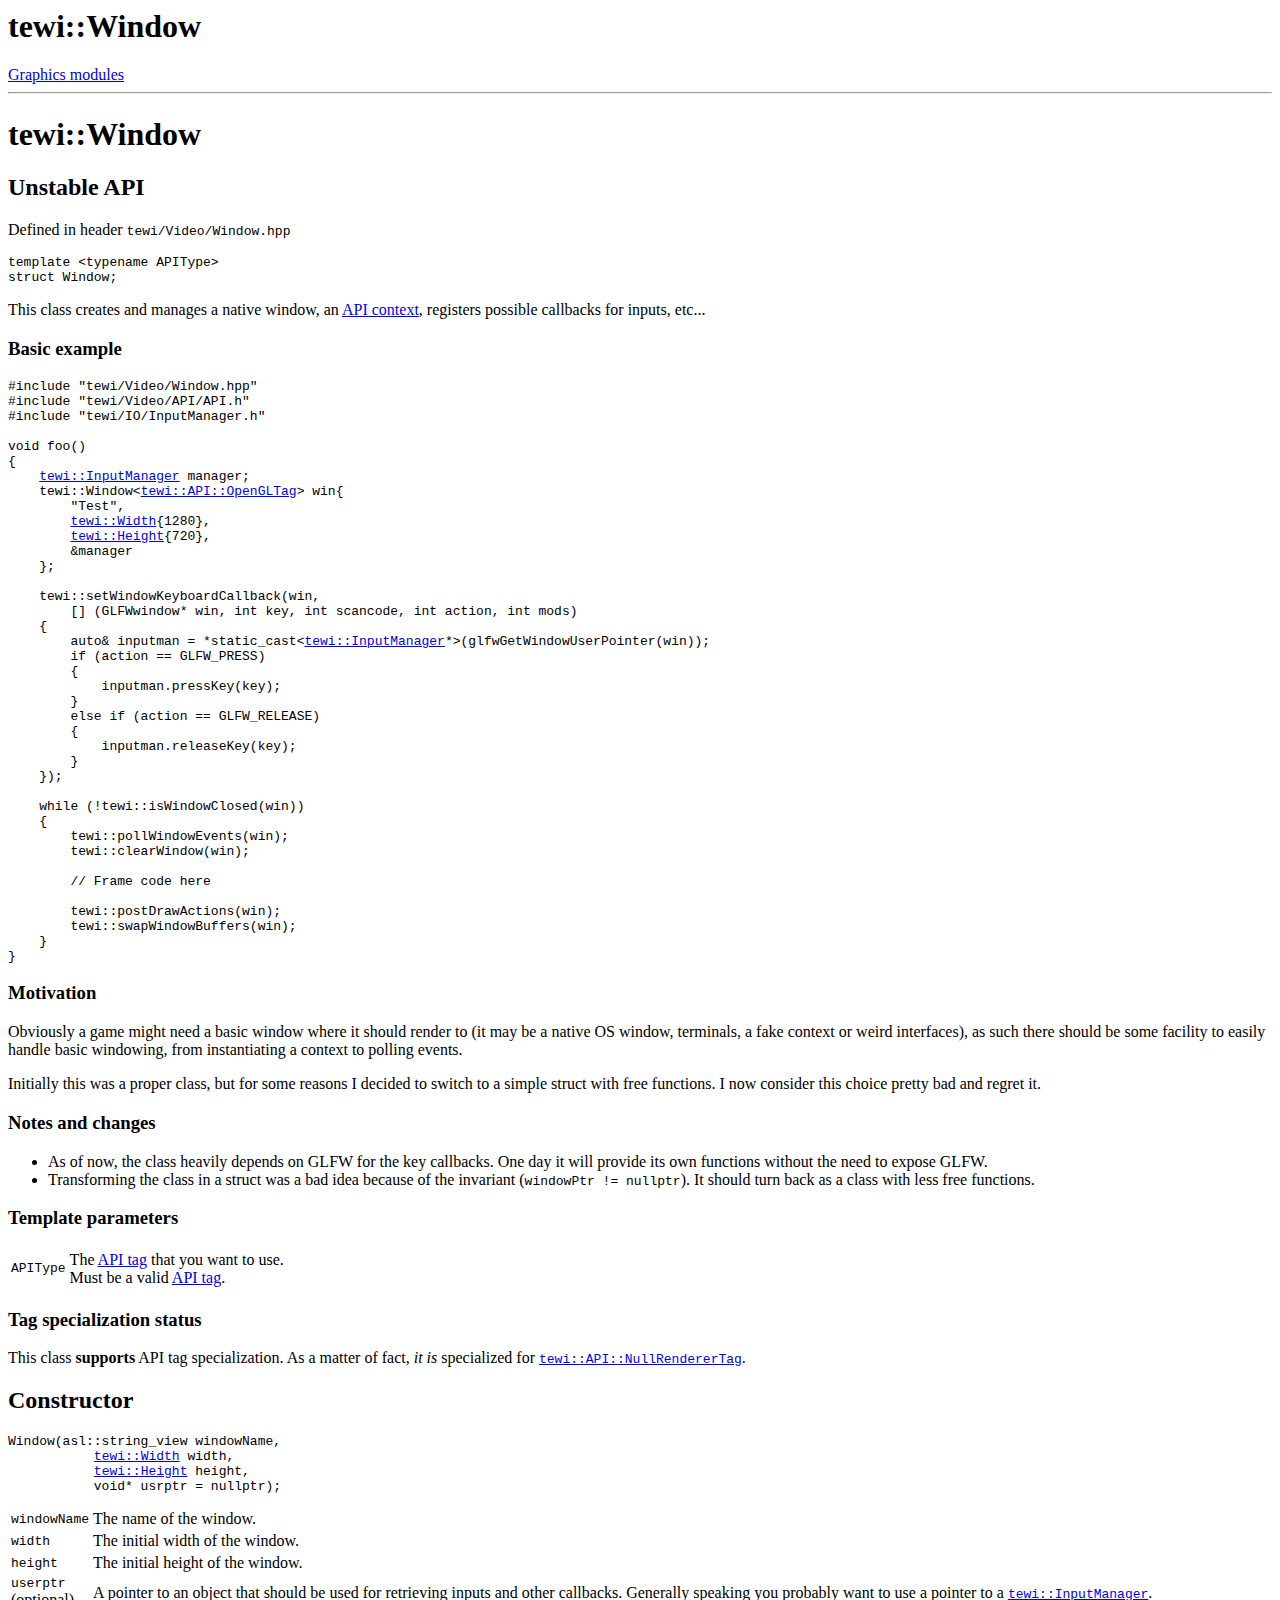
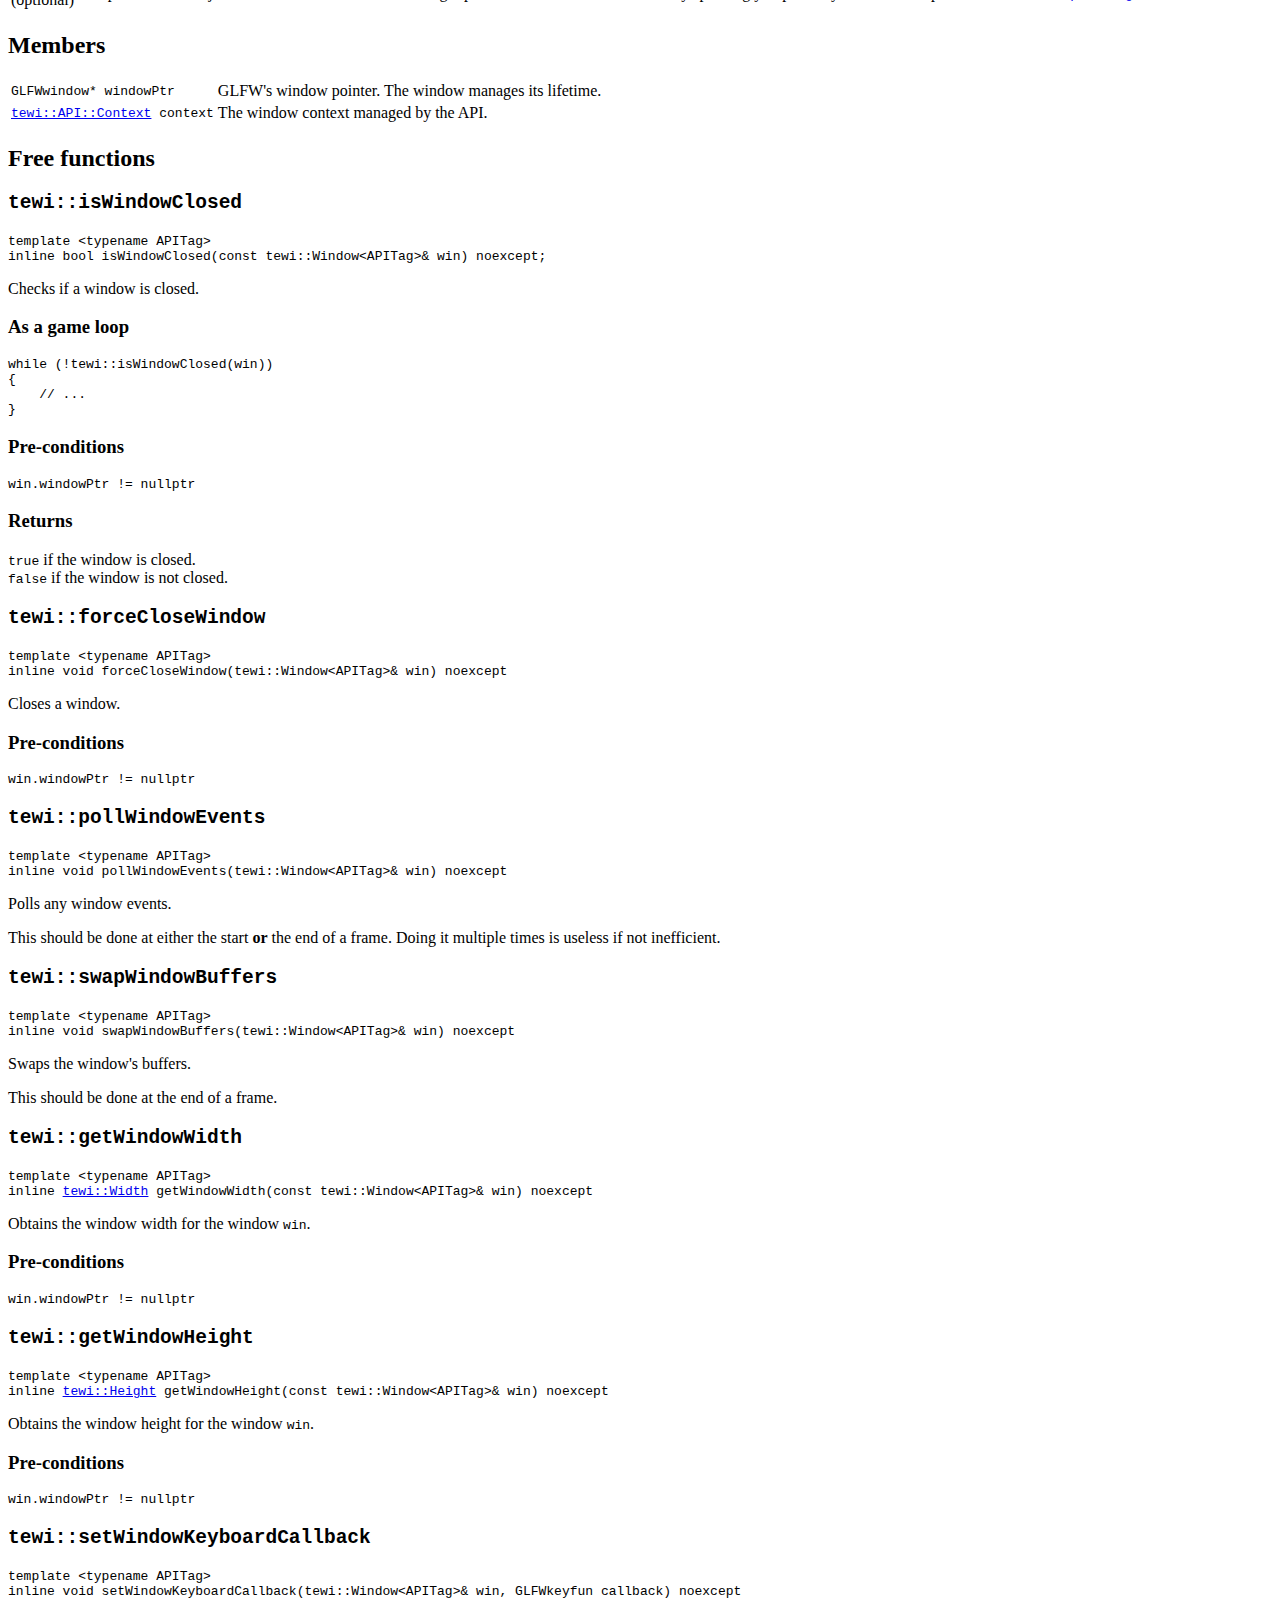
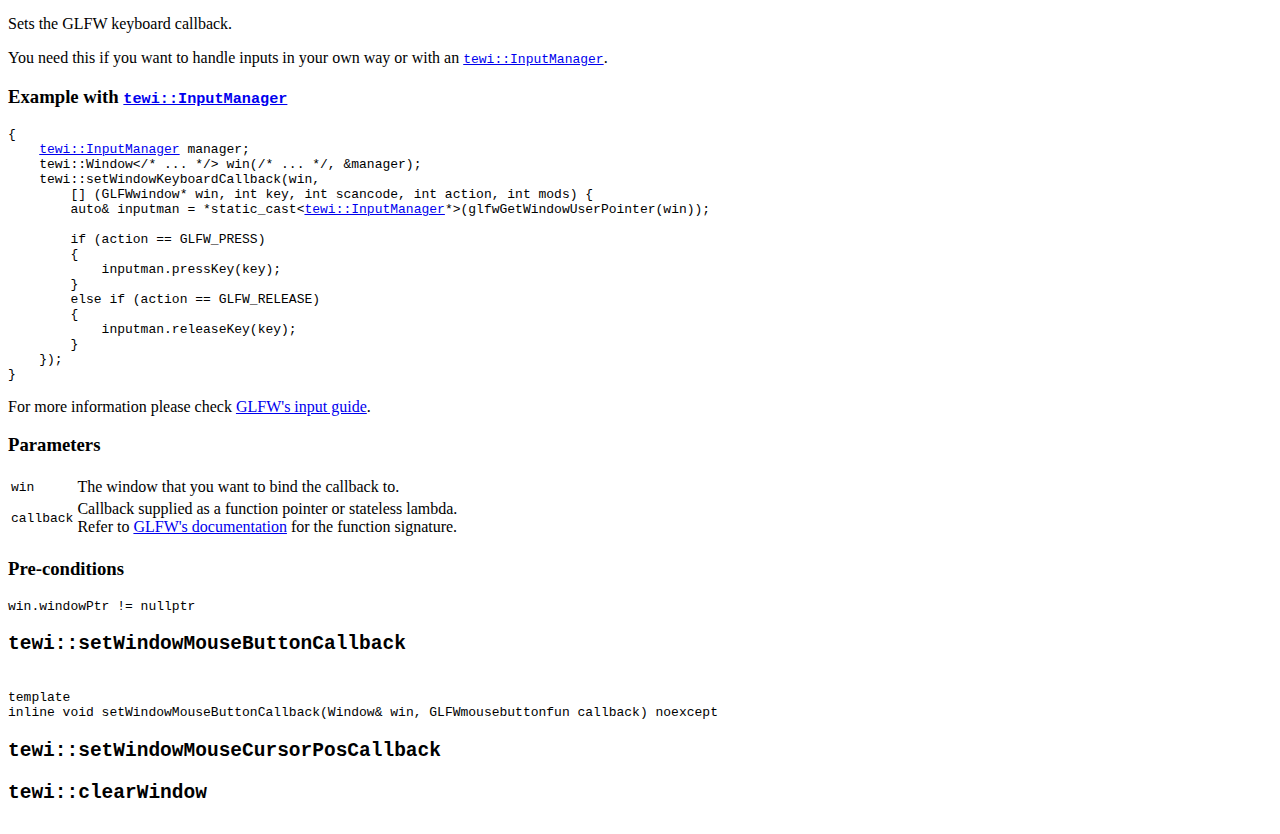
==== doc/apidoc/graphics/window.html @ 46c1395c "Initial doc rewrite" ====
<html>
<head>
    <meta charset="utf-8" />
    <link rel="stylesheet" href="../css/main_style.css" />

    <title>tewi::Window (doc)</title>
</head>
<body>
    <div class="content">
        <h1 class="horiz-centered">tewi::Window</h1>

        <div class="horiz-centered">
            <a class="my-button" href="index.html">Graphics modules</a>
        </div>

        <hr/>

        <div class="section">
            <h1>tewi::Window</h1>
            <h2 class="important">Unstable API</h2>
            <p>Defined in header <code>tewi/Video/Window.hpp</code></p>
            <div class="declaration">
<pre><code>template &lt;typename APIType&gt;
struct Window;</code></pre>
            </div>

            <p>This class creates and manages a native window, an <a
                 href="api.html#context">API context</a>, registers possible
             callbacks for inputs, etc...</p>

            <div class="section-tut">
                <h3>Basic example</h3>
                <pre><code>#include "tewi/Video/Window.hpp"
#include "tewi/Video/API/API.h"
#include "tewi/IO/InputManager.h"

void foo()
{
    <a href="../io/inputmanager.html">tewi::InputManager</a> manager;
    tewi::Window&lt;<a href="api.html">tewi::API::OpenGLTag</a>&gt; win{
        "Test",
        <a href="../utils/types.html">tewi::Width</a>{1280},
        <a href="../utils/types.html">tewi::Height</a>{720},
        &amp;manager
    };

    tewi::setWindowKeyboardCallback(win,
        [] (GLFWwindow* win, int key, int scancode, int action, int mods)
    {
        auto&amp; inputman = *static_cast&lt;<a
           href="../io/inputmanager.html">tewi::InputManager</a>*&gt;(glfwGetWindowUserPointer(win));
        if (action == GLFW_PRESS)
        {
            inputman.pressKey(key);
        }
        else if (action == GLFW_RELEASE)
        {
            inputman.releaseKey(key);
        }
    });

    while (!tewi::isWindowClosed(win))
    {
        tewi::pollWindowEvents(win);
        tewi::clearWindow(win);

        // Frame code here

        tewi::postDrawActions(win);
        tewi::swapWindowBuffers(win);
    }
}</code></pre>
            </div>

            <h3>Motivation</h3>
            <p>Obviously a game might need a basic window where it should render
            to (it may be a native OS window, terminals, a fake context or weird
            interfaces), as such there should be some facility to easily handle
            basic windowing, from instantiating a context to polling events.</p>
            <p>Initially this was a proper class, but for some reasons I decided
            to switch to a simple struct with free functions. I now consider
            this choice pretty bad and regret it.</p>



            <h3>Notes and changes</h3>
            <ul>
                <li>As of now, the class heavily depends on GLFW for the key callbacks.
            One day it will provide its own functions without the need to expose
            GLFW.</li>
                <li>Transforming the class in a struct was a bad idea because of the
                    invariant (<code>windowPtr != nullptr</code>). It should
                    turn back as a class with less free functions.</li>
            </ul>
        </div>

        <div class="section">
            <h3>Template parameters</h3>
            <table>
                <tr>
                    <td><code>APIType</code></td>
                    <td>The <a href="api.html">API tag</a> that you want to use.<br/>
                        Must be a valid <a href="api.html">API tag</a>.</td>
                </tr>
            </table>

            <h3>Tag specialization status</h3>
            <p>This class <b>supports</b> API tag specialization. As a matter of
            fact, <i>it is</i> specialized for
            <a href="api.html"><code>tewi::API::NullRendererTag</code></a>.</p>
        </div>

        <div class="section">
            <h2>Constructor</h2>
            <pre><code>Window(asl::string_view windowName,
           <a href="../utils/types.html">tewi::Width</a> width,
           <a href="../utils/types.html">tewi::Height</a> height,
           void* usrptr = nullptr); </code></pre>

            <table>
                <tr>
                    <td><code>windowName</code></td>
                    <td>The name of the window.</td>
                </tr>
                <tr>
                    <td><code>width</code></td>
                    <td>The initial width of the window.</td>
                </tr>
                <tr>
                    <td><code>height</code></td>
                    <td>The initial height of the window.</td>
                </tr>
                <tr>
                    <td><code>userptr</code> <br/>(optional)</td>
                    <td>A pointer to an object that should be used for retrieving
                        inputs and other callbacks. Generally speaking you probably
                        want to use a pointer to a
                        <a href="../io/inputmanager.html">
                        <code>tewi::InputManager</code></a>.</td>
                </tr>
            </table>
        </div>

        <div class="section">
        <h2>Members</h2>
        <table>
            <tr>
                <td><code>GLFWwindow* windowPtr</code></td>
                <td>GLFW's window pointer. The window manages its lifetime.</td>
            </tr>
            <tr>
                <td><code><a href="api.html#context">tewi::API::Context</a>
                    context</code></td>
                <td>The window context managed by the API.</td>
            </tr>
        </table>
        </div>

        <div class="section">
        <h2>Free functions</h2>
        <div class="section-fun">
            <h2><code>tewi::isWindowClosed</code></h2>
            <pre><code>template &lt;typename APITag&gt;
inline bool isWindowClosed(const tewi::Window&lt;APITag&gt;&amp; win) noexcept;</code></pre>
            <p>Checks if a window is closed.</p>

            <div class="section-tut">
                <h3>As a game loop</h3>

                <pre><code>while (!tewi::isWindowClosed(win))
{
    // ...
}</code></pre>
            </div>

            <h3>Pre-conditions</h3>
            <p><code>win.windowPtr != nullptr</code></p>

            <h3>Returns</h3>
            <p><code>true</code> if the window is closed.<br/>
            <code>false</code> if the window is not closed.</p>

        </div>

        <div class="section-fun">
            <h2><code>tewi::forceCloseWindow</code></h2>
            <pre><code>template &lt;typename APITag&gt;
inline void forceCloseWindow(tewi::Window&lt;APITag&gt;&amp; win) noexcept</code></pre>

            <p>Closes a window.</p>

            <h3>Pre-conditions</h3>
            <p><code>win.windowPtr != nullptr</code></p>
        </div>

        <div class="section-fun">
            <h2><code>tewi::pollWindowEvents</code></h2>
            <pre><code>template &lt;typename APITag&gt;
inline void pollWindowEvents(tewi::Window&lt;APITag&gt;&amp; win) noexcept</code></pre>

            <p>Polls any window events.</p>
            <p>This should be done at either the start <b>or</b> the end of a frame. Doing
            it multiple times is useless if not inefficient.</p>
        </div>

        <div class="section-fun">
            <h2><code>tewi::swapWindowBuffers</code></h2>
            <pre><code>template &lt;typename APITag&gt;
inline void swapWindowBuffers(tewi::Window&lt;APITag&gt;&amp; win) noexcept</code></pre>

            <p>Swaps the window's buffers.</p>
            <p>This should be done at the end of a frame.</p>
        </div>

        <div class="section-fun">
            <h2><code>tewi::getWindowWidth</code></h2>
            <pre><code>template &lt;typename APITag&gt;
inline <a href="../utils/types.html">tewi::Width</a> getWindowWidth(const tewi::Window&lt;APITag&gt;&amp; win) noexcept</code></pre>

            <p>Obtains the window width for the window <code>win</code>.</p>

            <h3>Pre-conditions</h3>
            <p><code>win.windowPtr != nullptr</code></p>
        </div>

        <div class="section-fun">
            <h2><code>tewi::getWindowHeight</code></h2>
            <pre><code>template &lt;typename APITag&gt;
inline <a href="../utils/types.html">tewi::Height</a> getWindowHeight(const tewi::Window&lt;APITag&gt;&amp; win) noexcept</code></pre>

            <p>Obtains the window height for the window <code>win</code>.</p>

            <h3>Pre-conditions</h3>
            <p><code>win.windowPtr != nullptr</code></p>
        </div>

        <div class="section-fun">
            <h2><code>tewi::setWindowKeyboardCallback</code></h2>
            <pre><code>template &lt;typename APITag&gt;
inline void setWindowKeyboardCallback(tewi::Window&lt;APITag&gt;&amp; win, GLFWkeyfun callback) noexcept</code></pre>

            <p>Sets the GLFW keyboard callback.</p>
            <p>You need this if you want to handle inputs in your own way or
            with an <a href="../io/inputmanager.html"><code>tewi::InputManager</code></a>.</p>

            <div class="section-tut">
                <h3>Example with <a href="../io/inputmanager.html"><code>tewi::InputManager</code></a></h3>
                <pre><code>{
    <a href="../io/inputmanager.html">tewi::InputManager</a> manager;
    tewi::Window&lt;/* ... */&gt; win(/* ... */, &amp;manager);
    tewi::setWindowKeyboardCallback(win,
        [] (GLFWwindow* win, int key, int scancode, int action, int mods) {
        auto&amp; inputman = *static_cast&lt;<a href="../io/inputmanager.html">tewi::InputManager</a>*&gt;(glfwGetWindowUserPointer(win));

        if (action == GLFW_PRESS)
        {
            inputman.pressKey(key);
        }
        else if (action == GLFW_RELEASE)
        {
            inputman.releaseKey(key);
        }
    });
}</code></pre>

                <p>For more information please check
                    <a href="http://www.glfw.org/docs/latest/input_guide.html#input_keyboard">GLFW's input guide</a>.
                </p>
            </div>

            <h3>Parameters</h3>
            <table>
                <tr>
                    <td><code>win</code></td>
                    <td>The window that you want to bind the callback to.</td>
                </tr>
                <tr>
                    <td><code>callback</code></td>
                    <td>Callback supplied as a function pointer or stateless
                        lambda.<br/>
                        Refer to <a href="http://www.glfw.org/docs/latest/group__input.html#ga0192a232a41e4e82948217c8ba94fdfd">GLFW's documentation</a> for the
                        function signature.</td>
                </tr>
            </table>

            <h3>Pre-conditions</h3>
            <p><code>win.windowPtr != nullptr</code></p>
        </div>

        <div class="section-fun">
            <h2><code>tewi::setWindowMouseButtonCallback</code></h2>
<pre><code>
template <typename APITag>
inline void setWindowMouseButtonCallback(Window<APITag>& win, GLFWmousebuttonfun callback) noexcept
</code></pre>
        </div>

        <div class="section-fun">
            <h2><code>tewi::setWindowMouseCursorPosCallback</code></h2>
        </div>

        <div class="section-fun">
            <h2><code>tewi::clearWindow</code></h2>
        </div>
        </div>

    </div>
</body>
</html>
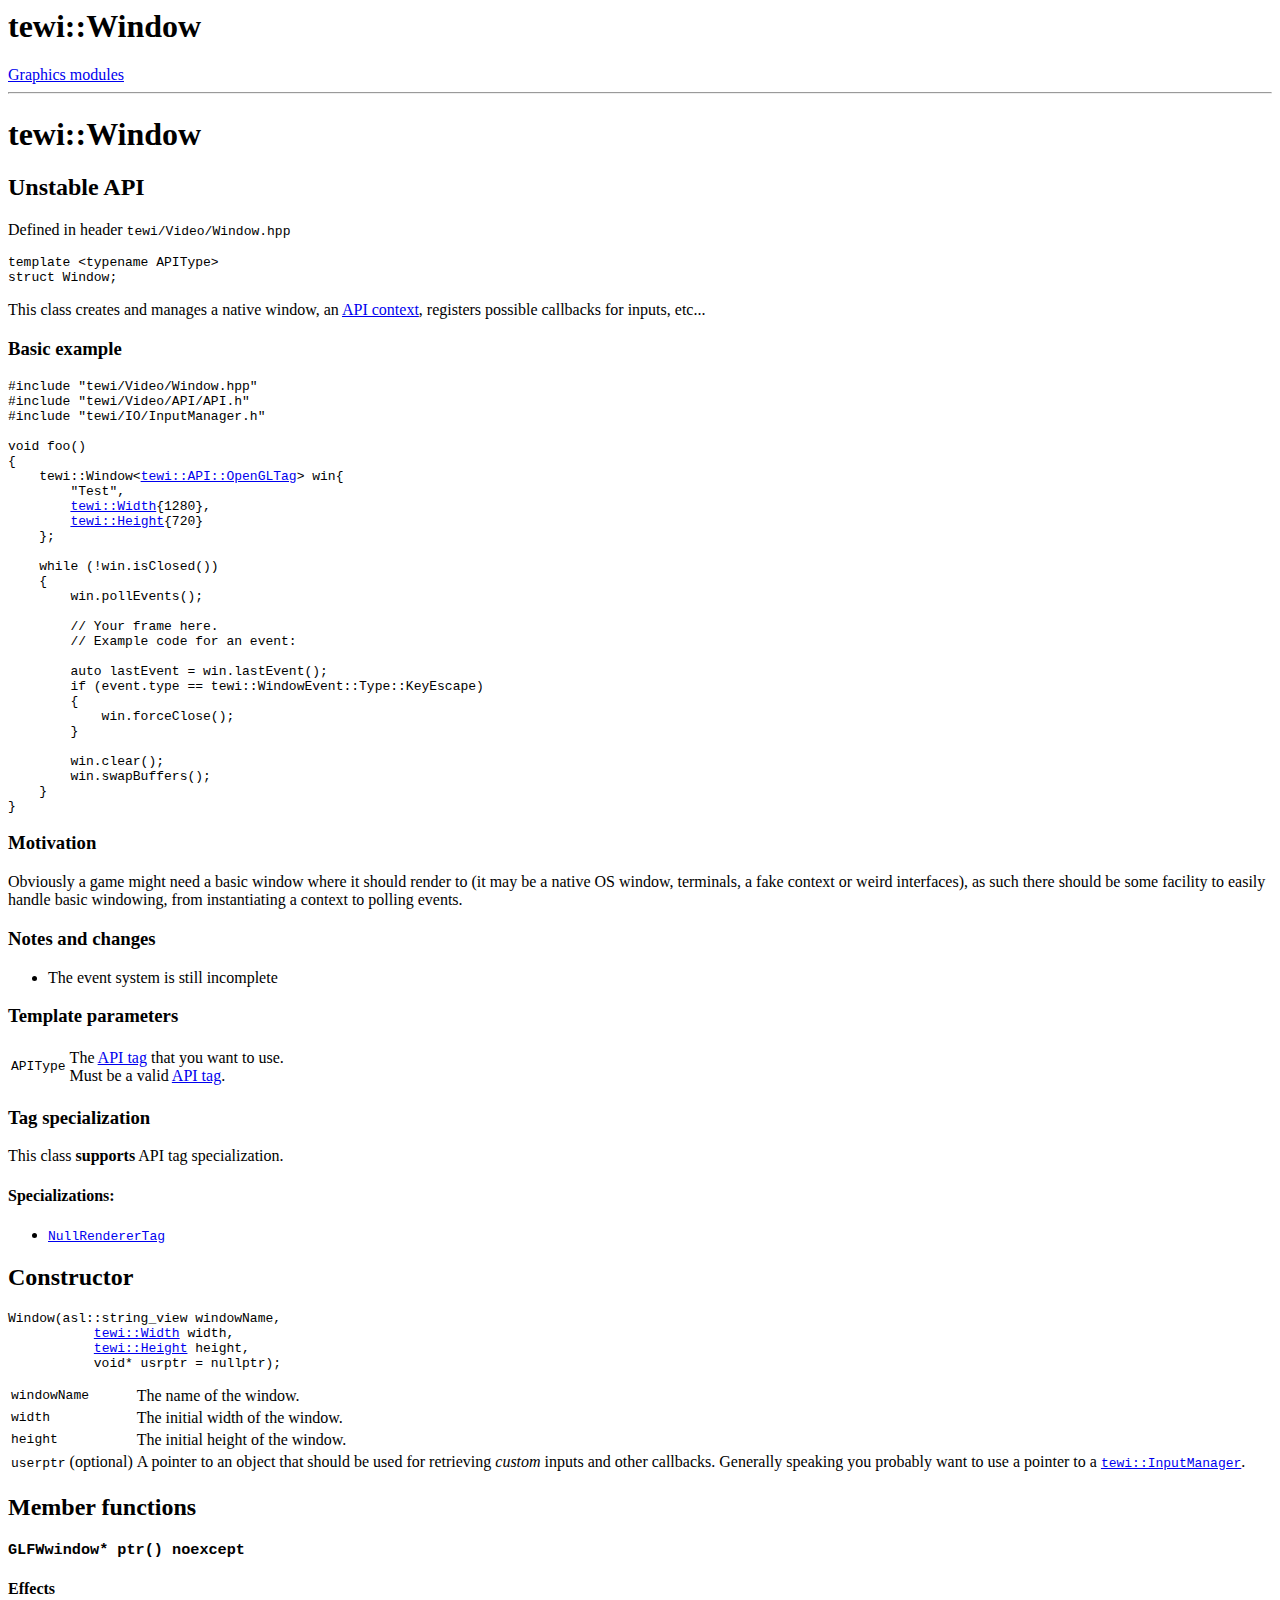
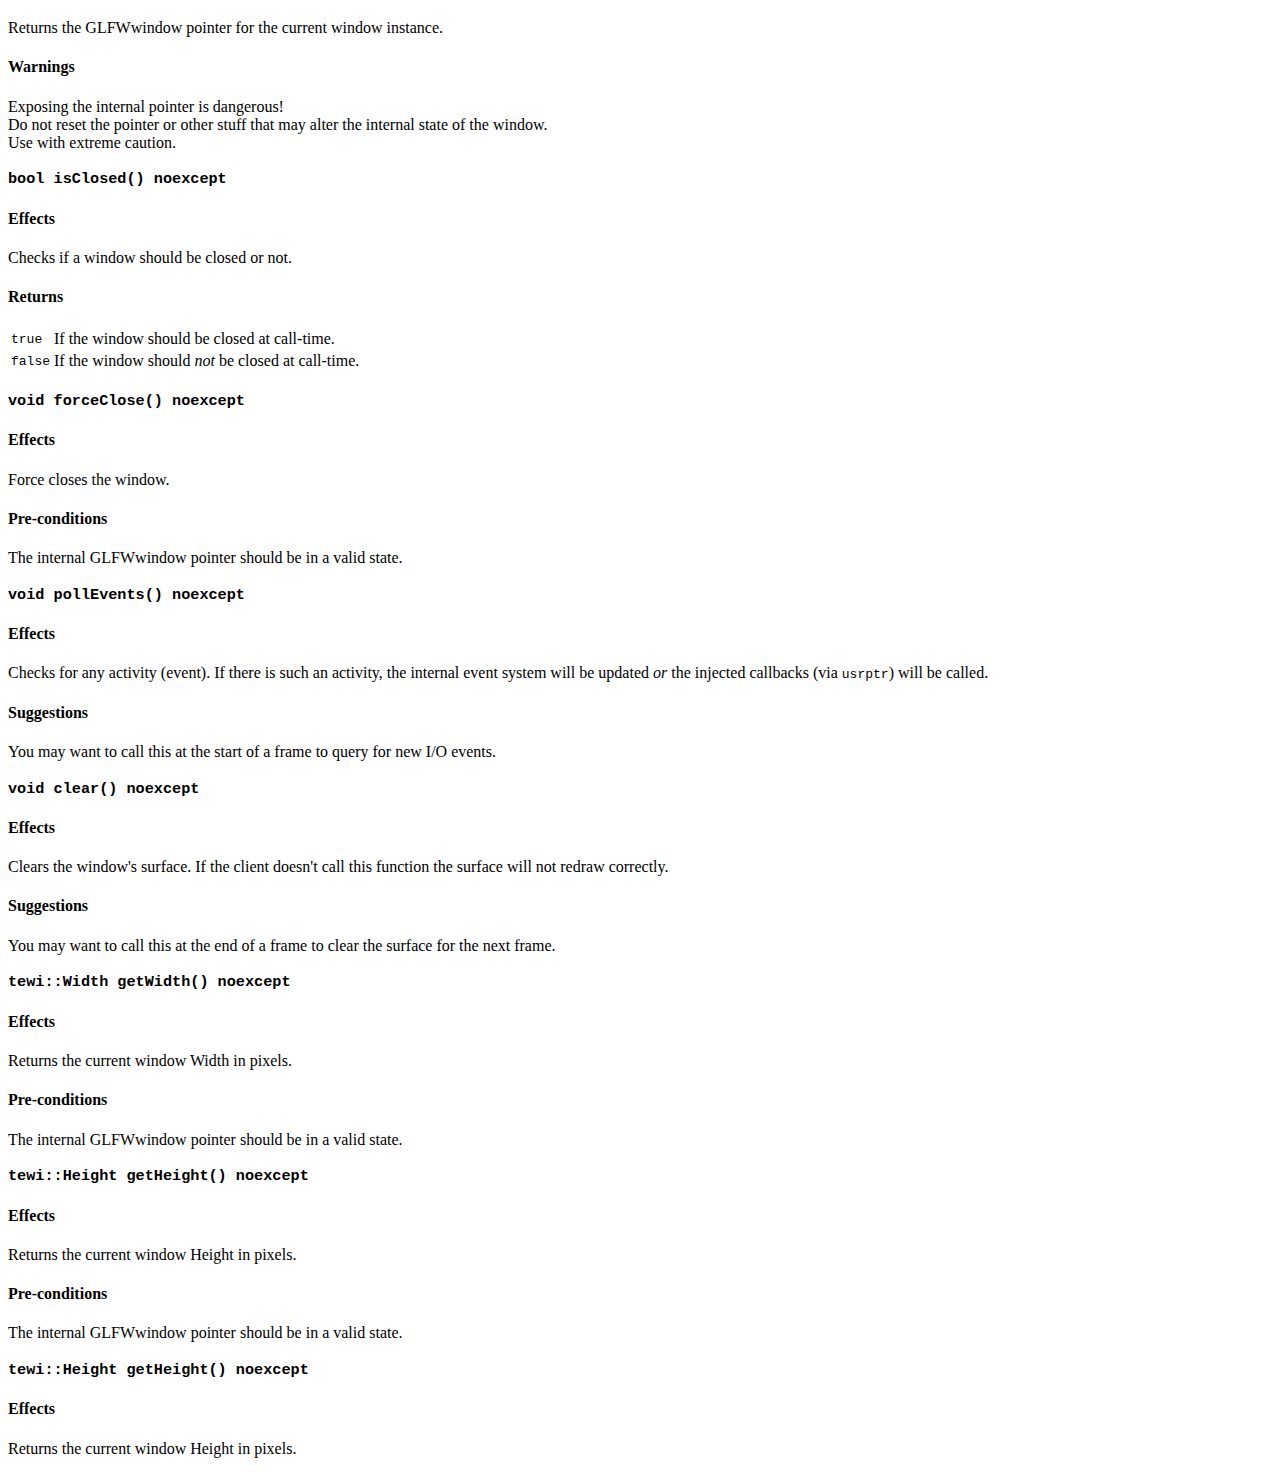
==== commit b7cb31ee: "Working on tewi::Window's docs" ====
--- a/doc/apidoc/graphics/window.html
+++ b/doc/apidoc/graphics/window.html
@@ -36,38 +36,27 @@
 
 void foo()
 {
-    <a href="../io/inputmanager.html">tewi::InputManager</a> manager;
     tewi::Window&lt;<a href="api.html">tewi::API::OpenGLTag</a>&gt; win{
         "Test",
         <a href="../utils/types.html">tewi::Width</a>{1280},
-        <a href="../utils/types.html">tewi::Height</a>{720},
-        &amp;manager
+        <a href="../utils/types.html">tewi::Height</a>{720}
     };
 
-    tewi::setWindowKeyboardCallback(win,
-        [] (GLFWwindow* win, int key, int scancode, int action, int mods)
+    while (!win.isClosed())
     {
-        auto&amp; inputman = *static_cast&lt;<a
-           href="../io/inputmanager.html">tewi::InputManager</a>*&gt;(glfwGetWindowUserPointer(win));
-        if (action == GLFW_PRESS)
+        win.pollEvents();
+
+        // Your frame here.
+        // Example code for an event:
+
+        auto lastEvent = win.lastEvent();
+        if (event.type == tewi::WindowEvent::Type::KeyEscape)
         {
-            inputman.pressKey(key);
+            win.forceClose();
         }
-        else if (action == GLFW_RELEASE)
-        {
-            inputman.releaseKey(key);
-        }
-    });
-
-    while (!tewi::isWindowClosed(win))
-    {
-        tewi::pollWindowEvents(win);
-        tewi::clearWindow(win);
-
-        // Frame code here
-
-        tewi::postDrawActions(win);
-        tewi::swapWindowBuffers(win);
+
+        win.clear();
+        win.swapBuffers();
     }
 }</code></pre>
             </div>
@@ -77,20 +66,11 @@
             to (it may be a native OS window, terminals, a fake context or weird
             interfaces), as such there should be some facility to easily handle
             basic windowing, from instantiating a context to polling events.</p>
-            <p>Initially this was a proper class, but for some reasons I decided
-            to switch to a simple struct with free functions. I now consider
-            this choice pretty bad and regret it.</p>
-
 
 
             <h3>Notes and changes</h3>
             <ul>
-                <li>As of now, the class heavily depends on GLFW for the key callbacks.
-            One day it will provide its own functions without the need to expose
-            GLFW.</li>
-                <li>Transforming the class in a struct was a bad idea because of the
-                    invariant (<code>windowPtr != nullptr</code>). It should
-                    turn back as a class with less free functions.</li>
+                <li>The event system is still incomplete</li>
             </ul>
         </div>
 
@@ -104,10 +84,12 @@
                 </tr>
             </table>
 
-            <h3>Tag specialization status</h3>
-            <p>This class <b>supports</b> API tag specialization. As a matter of
-            fact, <i>it is</i> specialized for
-            <a href="api.html"><code>tewi::API::NullRendererTag</code></a>.</p>
+            <h3>Tag specialization</h3>
+            <p>This class <b>supports</b> API tag specialization.</p>
+            <h4>Specializations:</h4>
+            <ul>
+                <li><code><a href="api.html">NullRendererTag</a></code></li>
+            </ul>
         </div>
 
         <div class="section">
@@ -131,179 +113,101 @@
                     <td>The initial height of the window.</td>
                 </tr>
                 <tr>
-                    <td><code>userptr</code> <br/>(optional)</td>
+                    <td><code>userptr</code> (optional)</td>
                     <td>A pointer to an object that should be used for retrieving
-                        inputs and other callbacks. Generally speaking you probably
+                        <i>custom</i> inputs and other callbacks.
+                        Generally speaking you probably
                         want to use a pointer to a
-                        <a href="../io/inputmanager.html">
-                        <code>tewi::InputManager</code></a>.</td>
+                        <code><a href="../io/inputmanager.html">
+                        tewi::InputManager</code></a>.</td>
                 </tr>
             </table>
         </div>
 
         <div class="section">
-        <h2>Members</h2>
-        <table>
-            <tr>
-                <td><code>GLFWwindow* windowPtr</code></td>
-                <td>GLFW's window pointer. The window manages its lifetime.</td>
-            </tr>
-            <tr>
-                <td><code><a href="api.html#context">tewi::API::Context</a>
-                    context</code></td>
-                <td>The window context managed by the API.</td>
-            </tr>
-        </table>
-        </div>
-
-        <div class="section">
-        <h2>Free functions</h2>
-        <div class="section-fun">
-            <h2><code>tewi::isWindowClosed</code></h2>
-            <pre><code>template &lt;typename APITag&gt;
-inline bool isWindowClosed(const tewi::Window&lt;APITag&gt;&amp; win) noexcept;</code></pre>
-            <p>Checks if a window is closed.</p>
-
-            <div class="section-tut">
-                <h3>As a game loop</h3>
-
-                <pre><code>while (!tewi::isWindowClosed(win))
-{
-    // ...
-}</code></pre>
-            </div>
-
-            <h3>Pre-conditions</h3>
-            <p><code>win.windowPtr != nullptr</code></p>
-
-            <h3>Returns</h3>
-            <p><code>true</code> if the window is closed.<br/>
-            <code>false</code> if the window is not closed.</p>
-
-        </div>
-
-        <div class="section-fun">
-            <h2><code>tewi::forceCloseWindow</code></h2>
-            <pre><code>template &lt;typename APITag&gt;
-inline void forceCloseWindow(tewi::Window&lt;APITag&gt;&amp; win) noexcept</code></pre>
-
-            <p>Closes a window.</p>
-
-            <h3>Pre-conditions</h3>
-            <p><code>win.windowPtr != nullptr</code></p>
-        </div>
-
-        <div class="section-fun">
-            <h2><code>tewi::pollWindowEvents</code></h2>
-            <pre><code>template &lt;typename APITag&gt;
-inline void pollWindowEvents(tewi::Window&lt;APITag&gt;&amp; win) noexcept</code></pre>
-
-            <p>Polls any window events.</p>
-            <p>This should be done at either the start <b>or</b> the end of a frame. Doing
-            it multiple times is useless if not inefficient.</p>
-        </div>
-
-        <div class="section-fun">
-            <h2><code>tewi::swapWindowBuffers</code></h2>
-            <pre><code>template &lt;typename APITag&gt;
-inline void swapWindowBuffers(tewi::Window&lt;APITag&gt;&amp; win) noexcept</code></pre>
-
-            <p>Swaps the window's buffers.</p>
-            <p>This should be done at the end of a frame.</p>
-        </div>
-
-        <div class="section-fun">
-            <h2><code>tewi::getWindowWidth</code></h2>
-            <pre><code>template &lt;typename APITag&gt;
-inline <a href="../utils/types.html">tewi::Width</a> getWindowWidth(const tewi::Window&lt;APITag&gt;&amp; win) noexcept</code></pre>
-
-            <p>Obtains the window width for the window <code>win</code>.</p>
-
-            <h3>Pre-conditions</h3>
-            <p><code>win.windowPtr != nullptr</code></p>
-        </div>
-
-        <div class="section-fun">
-            <h2><code>tewi::getWindowHeight</code></h2>
-            <pre><code>template &lt;typename APITag&gt;
-inline <a href="../utils/types.html">tewi::Height</a> getWindowHeight(const tewi::Window&lt;APITag&gt;&amp; win) noexcept</code></pre>
-
-            <p>Obtains the window height for the window <code>win</code>.</p>
-
-            <h3>Pre-conditions</h3>
-            <p><code>win.windowPtr != nullptr</code></p>
-        </div>
-
-        <div class="section-fun">
-            <h2><code>tewi::setWindowKeyboardCallback</code></h2>
-            <pre><code>template &lt;typename APITag&gt;
-inline void setWindowKeyboardCallback(tewi::Window&lt;APITag&gt;&amp; win, GLFWkeyfun callback) noexcept</code></pre>
-
-            <p>Sets the GLFW keyboard callback.</p>
-            <p>You need this if you want to handle inputs in your own way or
-            with an <a href="../io/inputmanager.html"><code>tewi::InputManager</code></a>.</p>
-
-            <div class="section-tut">
-                <h3>Example with <a href="../io/inputmanager.html"><code>tewi::InputManager</code></a></h3>
-                <pre><code>{
-    <a href="../io/inputmanager.html">tewi::InputManager</a> manager;
-    tewi::Window&lt;/* ... */&gt; win(/* ... */, &amp;manager);
-    tewi::setWindowKeyboardCallback(win,
-        [] (GLFWwindow* win, int key, int scancode, int action, int mods) {
-        auto&amp; inputman = *static_cast&lt;<a href="../io/inputmanager.html">tewi::InputManager</a>*&gt;(glfwGetWindowUserPointer(win));
-
-        if (action == GLFW_PRESS)
-        {
-            inputman.pressKey(key);
-        }
-        else if (action == GLFW_RELEASE)
-        {
-            inputman.releaseKey(key);
-        }
-    });
-}</code></pre>
-
-                <p>For more information please check
-                    <a href="http://www.glfw.org/docs/latest/input_guide.html#input_keyboard">GLFW's input guide</a>.
-                </p>
-            </div>
-
-            <h3>Parameters</h3>
+        <h2>Member functions</h2>
+        <div class="section-fun">
+            <h3><code>GLFWwindow* ptr() noexcept</code></h3>
+            <h4>Effects</h4>
+            <p>Returns the GLFWwindow pointer for the current window instance.</p>
+
+            <h4>Warnings</h4>
+            <p class="warn">Exposing the internal pointer is dangerous!<br/>
+            Do not reset the pointer or other stuff that may alter the internal state of the window.<br/>
+            Use with extreme caution.<p>
+        </div>
+
+        <div class="section-fun">
+            <h3><code>bool isClosed() noexcept</code></h3>
+            <h4>Effects</h4>
+            <p>Checks if a window should be closed or not.</p>
+
+            <h4>Returns</h4>
             <table>
-                <tr>
-                    <td><code>win</code></td>
-                    <td>The window that you want to bind the callback to.</td>
-                </tr>
-                <tr>
-                    <td><code>callback</code></td>
-                    <td>Callback supplied as a function pointer or stateless
-                        lambda.<br/>
-                        Refer to <a href="http://www.glfw.org/docs/latest/group__input.html#ga0192a232a41e4e82948217c8ba94fdfd">GLFW's documentation</a> for the
-                        function signature.</td>
-                </tr>
+                <tr><td><code>true</code></td><td>If the window should be closed at call-time.</td></tr>
+                <tr><td><code>false</code></td><td>If the window should <i>not</i> be closed at call-time.</td></tr>
+                
             </table>
-
-            <h3>Pre-conditions</h3>
-            <p><code>win.windowPtr != nullptr</code></p>
-        </div>
-
-        <div class="section-fun">
-            <h2><code>tewi::setWindowMouseButtonCallback</code></h2>
-<pre><code>
-template <typename APITag>
-inline void setWindowMouseButtonCallback(Window<APITag>& win, GLFWmousebuttonfun callback) noexcept
-</code></pre>
-        </div>
-
-        <div class="section-fun">
-            <h2><code>tewi::setWindowMouseCursorPosCallback</code></h2>
-        </div>
-
-        <div class="section-fun">
-            <h2><code>tewi::clearWindow</code></h2>
-        </div>
-        </div>
-
+        </div>
+
+        <div class="section-fun">
+            <h3><code>void forceClose() noexcept</code></h3>
+            <h4>Effects</h4>
+            <p>Force closes the window.</p>
+
+            <h4>Pre-conditions</h4>
+            <p>The internal GLFWwindow pointer should be in a valid state.</p>
+        </div>
+
+        <div class="section-fun">
+            <h3><code>void pollEvents() noexcept</code></h3>
+            <h4>Effects</h4>
+            <p>Checks for any activity (event). If there is such an activity,
+            the internal event  system will be updated <i>or</i> the injected
+            callbacks (via <code>usrptr</code>) will be called.</p>
+
+            <h4>Suggestions</h4>
+            <p>You may want to call this at the start of a frame to query for
+            new I/O events.</p>
+        </div>
+
+        <div class="section-fun">
+            <h3><code>void clear() noexcept</code></h3>
+            <h4>Effects</h4>
+            <p>Clears the window's surface. If the client doesn't call this
+            function the surface will not redraw correctly.</p>
+
+            <h4>Suggestions</h4>
+            <p>You may want to call this at the end of a frame to clear the
+            surface for the next frame.</p>
+        </div>
+
+        <div class="section-fun">
+            <h3><code>tewi::Width getWidth() noexcept</code></h3>
+            <h4>Effects</h4>
+            <p>Returns the current window Width in pixels.</p>
+
+            <h4>Pre-conditions</h4>
+            <p>The internal GLFWwindow pointer should be in a valid state.</p>
+        </div>
+
+        <div class="section-fun">
+            <h3><code>tewi::Height getHeight() noexcept</code></h3>
+            <h4>Effects</h4>
+            <p>Returns the current window Height in pixels.</p>
+
+            <h4>Pre-conditions</h4>
+            <p>The internal GLFWwindow pointer should be in a valid state.</p>
+        </div>
+
+        <div class="section-fun">
+            <h3><code>tewi::Height getHeight() noexcept</code></h3>
+            <h4>Effects</h4>
+            <p>Returns the current window Height in pixels.</p>
+        </div>
+
+
+        </div>
     </div>
 </body>
 </html>
